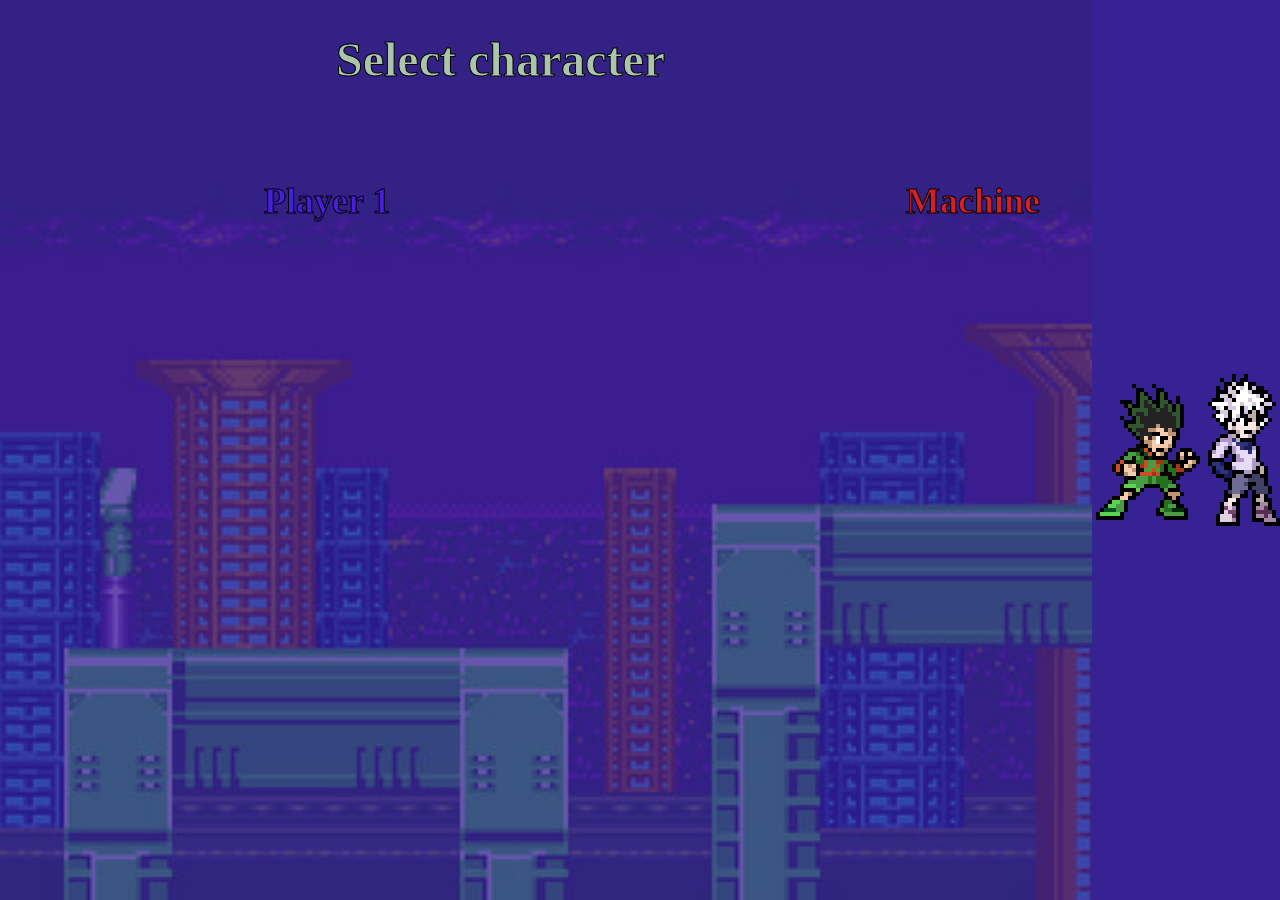
==== oneplayer.html @ c6b1a0bf "iniciando projeto" ====
<!DOCTYPE html>
<html lang="en">
<head>
    <meta charset="UTF-8">
    <meta name="viewport" content="width=device-width, initial-scale=1.0">
    <title>Página de Seleção</title>
    <link rel="stylesheet" href="selecaooneplayer.css">
</head>
<body>
    <h1>Select character</h1>
    <h2 id="player1">Player 1</h2>
    <h2 id="machine">Machine</h2>
    <img id="gon" src="/assets/gon.gif" alt="gon">
    <img id="killua" src="/assets/killua.gif" alt="killua">
</body>
</html>
---- selecaooneplayer.css ----
body {
    position: relatabive;
    background-color: #372294; /* Cor de fundo caso a imagem não carregue */
    margin: 0;
    padding: 0;
    width: 100vw;
    height: 100vh; /* Garante que cubra a tela inteira */
    overflow: hidden; /* Evita rolagem desnecessária */
    display:flex;
    align-items: center;
    justify-content: center;
    
}

    body::before {
        
        content: "";
        position: relative;
        left: -11;
        top: 0;
        width: 100%; height: 100%;
        background: url('assets/fundo.jpg')no-repeat center fixed; /* Teste se a camada aparece */
        background-size: cover;
        opacity: 0.25;
        z-index: -1; 

        
    }

    h1{

        text-align: center;
        font-family: "Press Start 2P", serif;
        font-weight: 768px;
        font-style: normal;
        font-size: 48px;
        color: #AAC5A9;
        -webkit-text-stroke-color: black;
        -webkit-text-stroke-width: 1px;
        position: absolute;
        left: 336px; 
        top: 0px;  

    }

    #player1 {

        text-align: center;
        font-family: "Press Start 2P", serif;
        font-weight: 288px;
        font-style: normal;
        font-size: 36px;
        color: #471EDA;
        -webkit-text-stroke-color: black;
        -webkit-text-stroke-width: 1px;
        position: absolute;
        left: 264px;  /* Eixo X: 100px da borda esquerda */
        top: 150px;    /* Eixo Y: 50px do topo */

    }

    #machine {

        text-align: center;
        font-family: "Press Start 2P", serif;
        font-weight: 252px;
        font-style: normal;
        font-size: 36px;
        color: #DA1E25;
        -webkit-text-stroke-color: black;
        -webkit-text-stroke-width: 1px;
        position: absolute;
        left: 906px; 
        top: 150px;  
        
    }

    #gon {
        
    }
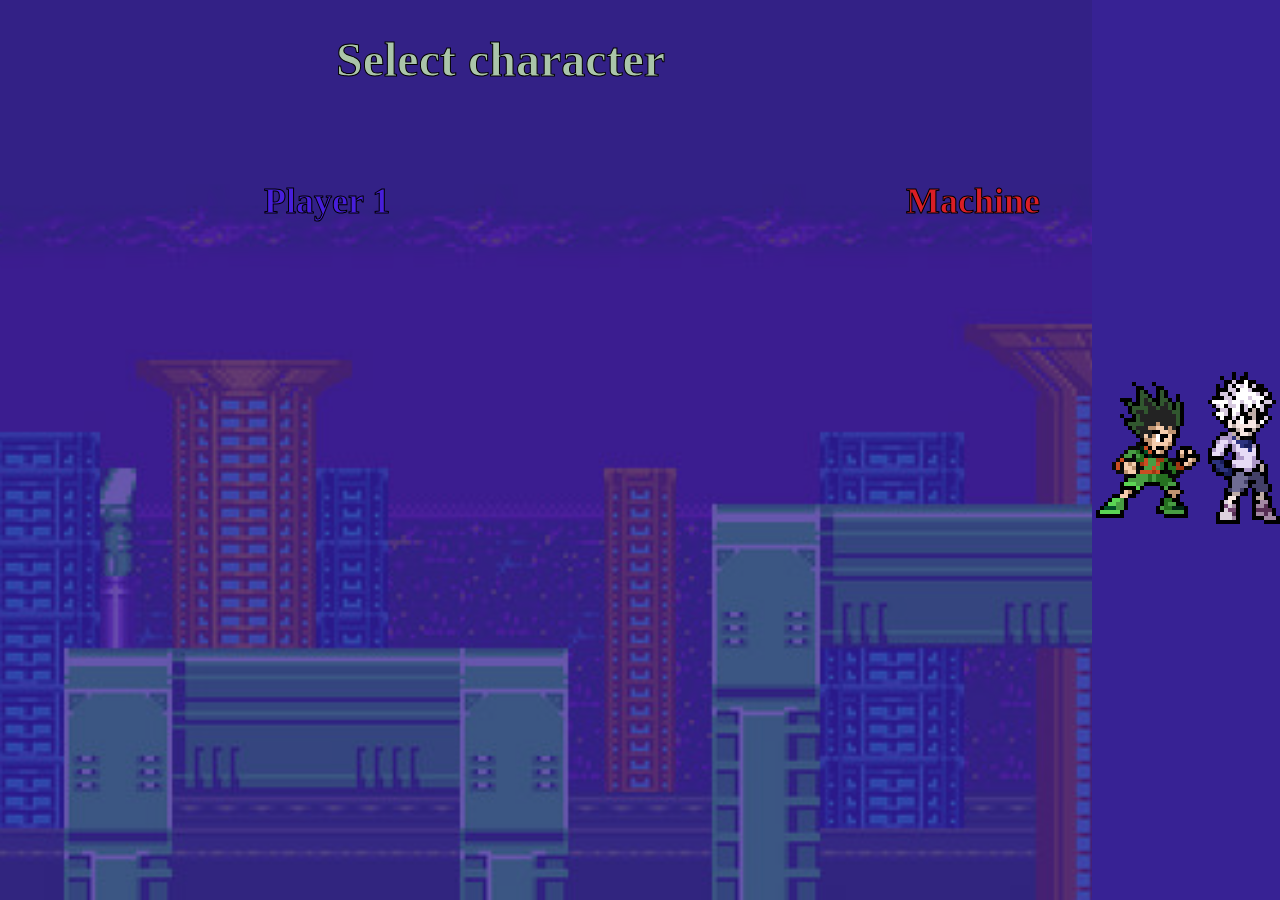
==== commit c662b6e1: "Co-authored-by: Guilherme Reis Correia <reis071@users.noreply.github.com>" ====
--- a/oneplayer.html
+++ b/oneplayer.html
@@ -8,9 +8,13 @@
 </head>
 <body>
     <h1>Select character</h1>
-    <h2 id="player1">Player 1</h2>
-    <h2 id="machine">Machine</h2>
-    <img id="gon" src="/assets/gon.gif" alt="gon">
-    <img id="killua" src="/assets/killua.gif" alt="killua">
+    <div>
+        <h2 id="player1">Player 1</h2>
+        <img id="gon" src="/assets/gon.gif" alt="gon">
+    </div>
+    <div>
+        <h2 id="machine">Machine</h2>
+        <img id="killua" src="/assets/killua.gif" alt="killua">
+    </div>
 </body>
 </html>
--- a/selecaooneplayer.css
+++ b/selecaooneplayer.css
@@ -75,6 +75,4 @@
         
     }
 
-    #gon {
-        
-    }+   
